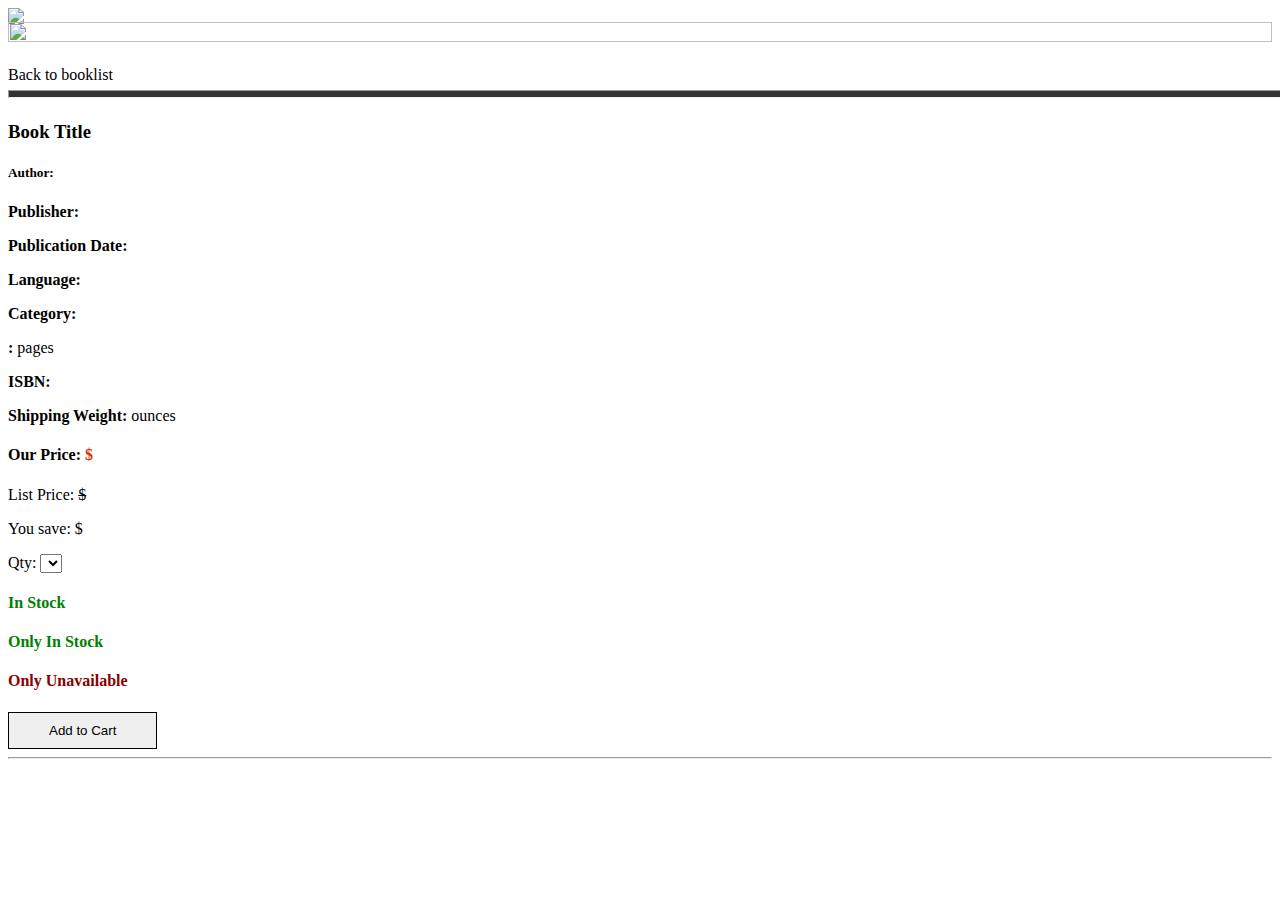
==== src/main/resources/templates/bookDetails.html @ a457c6f8 "Created page for bookdetails, also implemented some methods for retrieving books from db." ====
<!DOCTYPE html>
<html lang="en" xmlns:th="http:/www.w3.org/1000/xhtml">
<head th:replace="common/header :: common-header" />

<body>
	<div th:replace="common/header :: navbar"></div>

	<div class="container">
		<div class="row" style="margin-bottom: -100px;">

			<div class="col-4">
				<img class="img-fluid" src="/image/logo.png" />
			</div>
			<hr
				style="position: absolute; width: 100%; height: 6px; background-color: #333; z-index: -1; margin-top: 62px;" />
			<img class="img-fluid" src="/image/wood.png"
				style="margin-top: -70px; width: 100%; height: 100%;" />
		</div>
		<form th:action="@{/shoppingCart/addItem}" method="post">
			<input hidden="hidden" th:field="*{book.id}" />
			<div class="row" style="margin-top: 120px;">
				<div class="col-3">
					<a th:href="@{/bookshelf}">Back to booklist</a><br /> <img
						class="img-fluid shelf-book"
						th:src="#{adminPath}+@{/image/book/}+${book.id}+'.png'" />
				</div>
				<div class="col-9">
					<h3 th:text="${book.title}">Book Title</h3>
					<div class="row">
						<div class="col-5">
							<h5>
								<strong>Author: </strong><span th:text="${book.author}"></span>
							</h5>
							<p>
								<strong>Publisher: </strong><span th:text="${book.publisher}"></span>
							</p>
							<p>
								<strong>Publication Date: </strong><span
									th:text="${book.publicationDate}"></span>
							</p>
							<p>
								<strong>Language: </strong><span th:text="${book.language}"></span>
							</p>
							<p>
								<strong>Category: </strong><span th:text="${book.category}"></span>
							</p>
							<p>
								<strong><span th:text="${book.format}"></span>: </strong><span
									th:text="${book.numberOfPages}"></span> pages
							</p>
							<p>
								<strong>ISBN: </strong><span th:text="${book.isbn}"></span>
							</p>
							<p>
								<strong>Shipping Weight: </strong><span
									th:text="${book.shippingWeight}"></span> ounces
							</p>
						</div>

						<div class="col-7">
							<div class="card" style="border-width: 5px; margin-top: 20px;">
								<div class="card-body">
									<div class="row">
										<div class="col-6">
											<h4>
												Our Price: <span style="color: #db3208;">$ <span
													th:text="${book.ourPrice}"></span></span>
											</h4>
											<p>
												List Price: <span style="text-decoration: line-through;">$
													<span th:text="${book.listPrice}"></span>
												</span>
											</p>
											<p>
												You save: $<span
													th:text="${#numbers.formatDecimal((book.listPrice - book.ourPrice), 0, 'COMMA', 2, 'POINT')}"></span>
											</p>
											<span>Qty: </span> <select name="qty">
												<option th:each="qty : ${qtyList}" th:value="${qty}"
													th:text="${qty}"></option>
											</select>
										</div>
										<div class="col-6">
											<h4 th:if="*{book.inStockNumber&gt;10}" style="color: green;">In
												Stock</h4>
											<h4
												th:if="*{book.inStockNumber&lt;10 and book.inStockNumber&gt;0}"
												style="color: green;">
												Only <span th:text="${book.inStockNumber}"></span> In Stock
											</h4>
											<h4 th:if="*{book.inStockNumber==0}" style="color: darkred;">
												Only <span th:text="${book.inStockNumber}">Unavailable</span>
											</h4>
											<button type="submit" class="btn btn-warning"
												style="color: black; border: 1px solid; padding: 10px 40px 10px 40px;">Add
												to Cart</button>
										</div>
									</div>
								</div>
							</div>
						</div>
					</div>
					<hr />
					<p th:text="${book.description}"></p>
				</div>
			</div>
		</form>
	</div>
	<div th:replace="common/header :: body-bottom-scripts"></div>
</body>
</html>
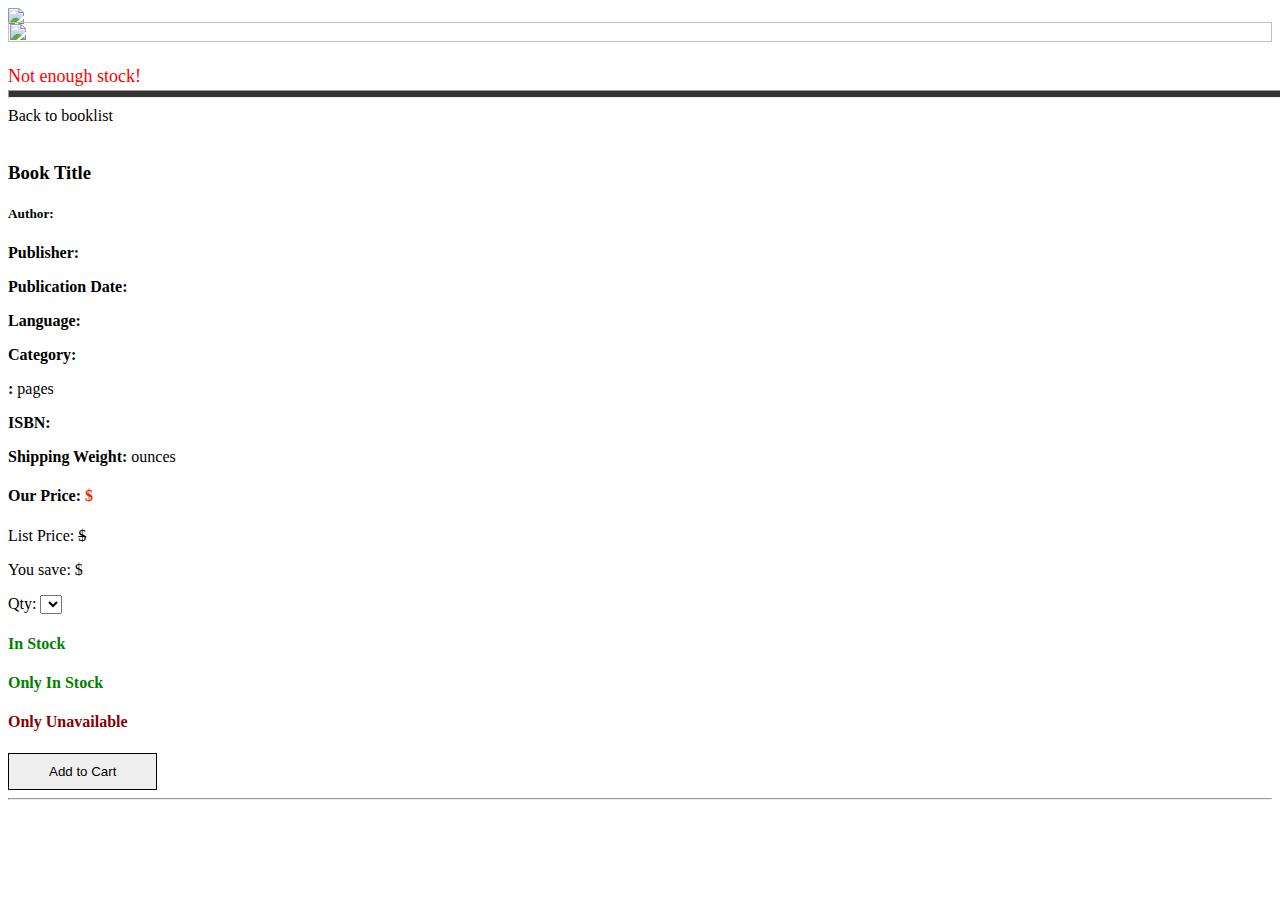
==== commit 17c47ed7: "Shopping cart implemented, supports adding, deleting, updating." ====
--- a/src/main/resources/templates/bookDetails.html
+++ b/src/main/resources/templates/bookDetails.html
@@ -16,8 +16,13 @@
 			<img class="img-fluid" src="/image/wood.png"
 				style="margin-top: -70px; width: 100%; height: 100%;" />
 		</div>
+
 		<form th:action="@{/shoppingCart/addItem}" method="post">
 			<input hidden="hidden" th:field="*{book.id}" />
+			<div th:if="*{notEnoughStock}" class="row"
+				style="margin-top: 120px; margin-bottom: -100px;">
+				<p style="color: red; font-size: large;">Not enough stock!</p>
+			</div>
 			<div class="row" style="margin-top: 120px;">
 				<div class="col-3">
 					<a th:href="@{/bookshelf}">Back to booklist</a><br /> <img
@@ -64,11 +69,12 @@
 										<div class="col-6">
 											<h4>
 												Our Price: <span style="color: #db3208;">$ <span
-													th:text="${book.ourPrice}"></span></span>
+													th:text="${#numbers.formatDecimal(book.ourPrice, 0, 'COMMA', 2, 'POINT')}"></span></span>
 											</h4>
 											<p>
 												List Price: <span style="text-decoration: line-through;">$
-													<span th:text="${book.listPrice}"></span>
+													<span
+													th:text="${#numbers.formatDecimal(book.listPrice, 0, 'COMMA', 2, 'POINT')}"></span>
 												</span>
 											</p>
 											<p>
@@ -101,7 +107,7 @@
 						</div>
 					</div>
 					<hr />
-					<p th:text="${book.description}"></p>
+					<p th:utext="${book.description}"></p>
 				</div>
 			</div>
 		</form>
